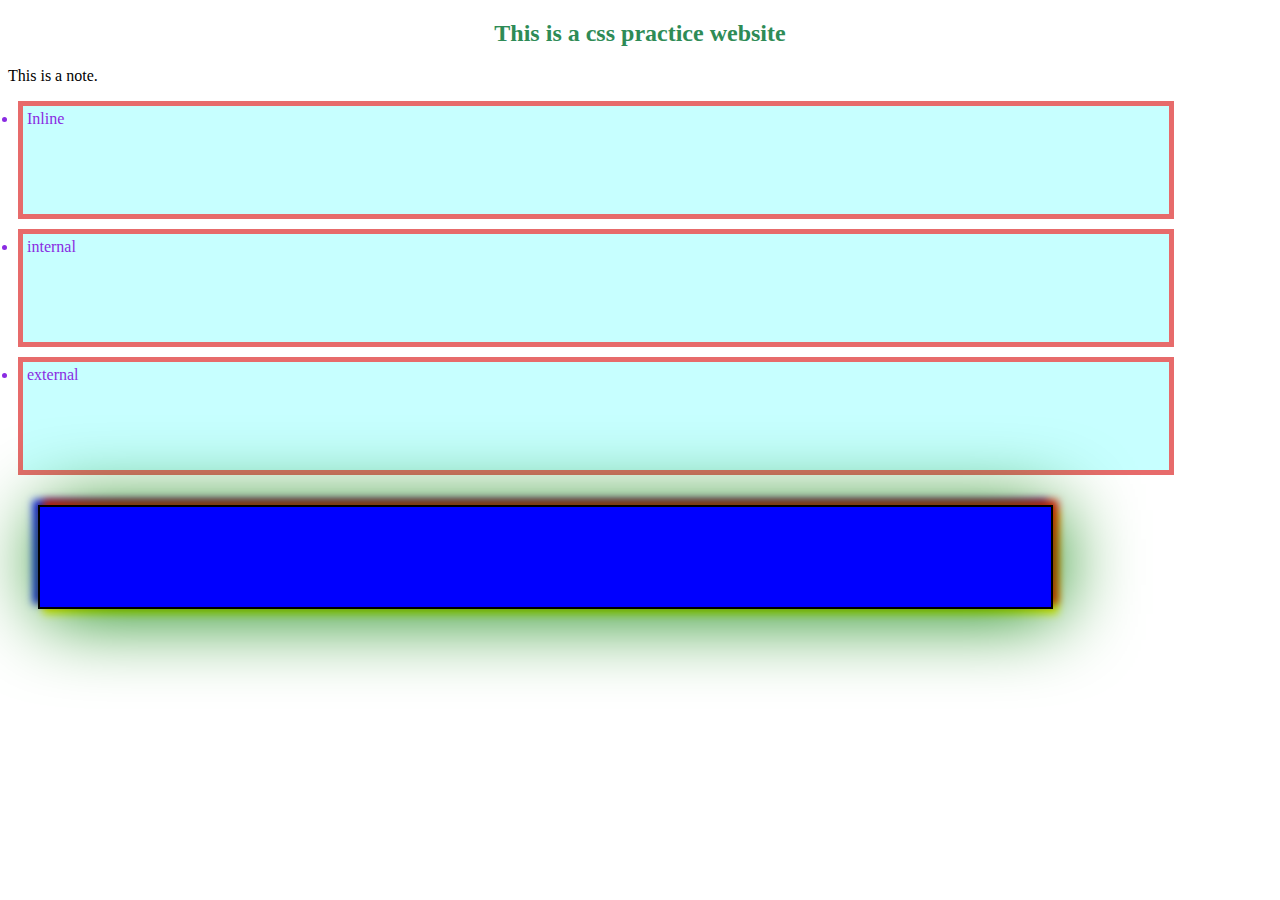
==== css/html.html @ a35e2432 "this is the css folder" ====
<!DOCTYPE html>
<html lang="en">
<head>
    <meta charset="UTF-8">
    <meta name="viewport" content="width=device-width, initial-scale=1.0">
    <title>Document</title>
    <link rel="stylesheet" href="css.css">
</head>
<body>
    <header id="header_image"></header>
    <h2 style="color: rgb(46, 139, 86); font-size: 150%;">This is a css practice website</h2>
    <p>This is a note.</p>
    <li>Inline</li>
    <li>internal</li>
    <li>external</li>
    <div class="box">

    </div>
</body>
</html>
---- css/css.css ----
*{
    background-image: url("images/falling-drop-rain-blue-earth-image-water-splash-crown-shape-water-splash-crown-shape-falling-drop-earth-140453719.webp");
    background-repeat: repeat-y;
    background-size: cover;
}
li{
    color: blueviolet;
    background-color: rgba(0, 255, 255, 0.219);
    border: 5px rgba(255, 0, 0, 0.582) solid;
    margin: 10px;
    padding: 4px;
    height: 100px;
    width: 90%;
    
}
.box{
    background-color: blue;
    border: 2px black solid;
    height: 100px;
    width: 80%;
    box-shadow: 5px 5px 80px green, 5px -5px 8px red, 5px 5px 8px yellow, -5px -5px 8px blue;
    margin: 30px;
}
h2{
    text-align: center;
}
/* #header_image{ */
    /* height: 700px; */
    
/* } */
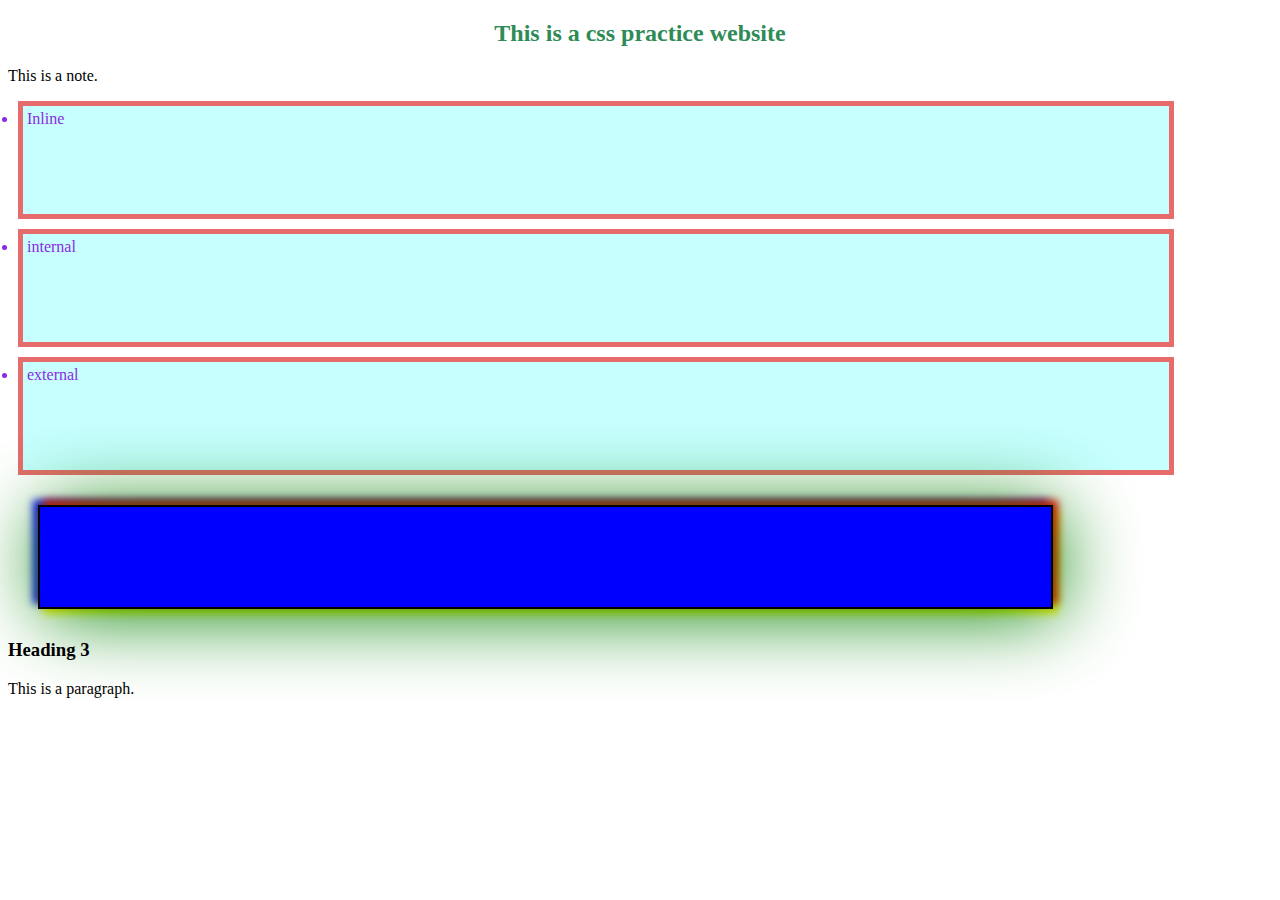
==== commit c82ba6be: "new changes to the html" ====
--- a/css/html.html
+++ b/css/html.html
@@ -14,7 +14,10 @@
     <li>internal</li>
     <li>external</li>
     <div class="box">
-
+    </div>
+    <div>
+        <h3>Heading 3</h3>
+        <p>This is a paragraph.</p>
     </div>
 </body>
 </html>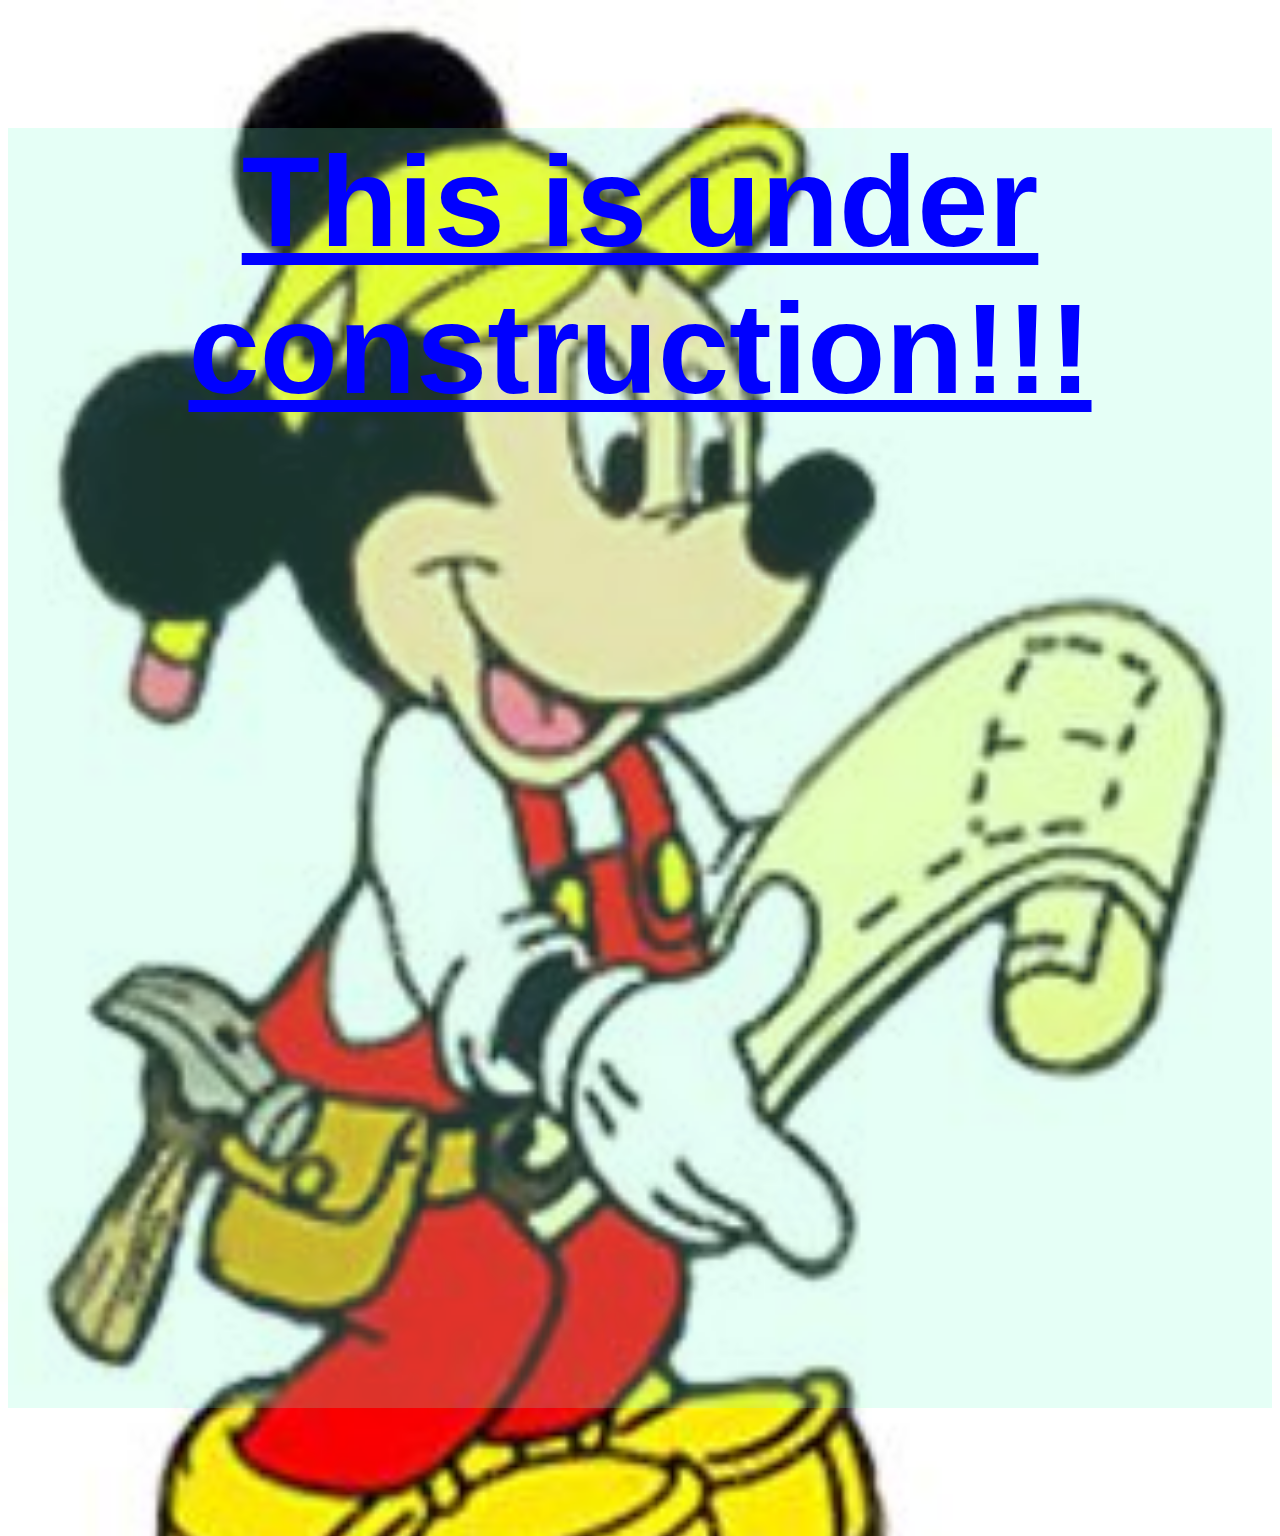
==== commit 72fdbb4a: "first website" ====
--- a/css/html.html
+++ b/css/html.html
@@ -3,21 +3,10 @@
 <head>
     <meta charset="UTF-8">
     <meta name="viewport" content="width=device-width, initial-scale=1.0">
-    <title>Document</title>
+    <title>Working</title>
     <link rel="stylesheet" href="css.css">
 </head>
-<body>
-    <header id="header_image"></header>
-    <h2 style="color: rgb(46, 139, 86); font-size: 150%;">This is a css practice website</h2>
-    <p>This is a note.</p>
-    <li>Inline</li>
-    <li>internal</li>
-    <li>external</li>
-    <div class="box">
-    </div>
-    <div>
-        <h3>Heading 3</h3>
-        <p>This is a paragraph.</p>
-    </div>
+<body id="thelast">
+    <h3 id="last">This is under construction!!!</h3>
 </body>
 </html>--- a/css/css.css
+++ b/css/css.css
@@ -1,30 +1,44 @@
 *{
-    background-image: url("images/falling-drop-rain-blue-earth-image-water-splash-crown-shape-water-splash-crown-shape-falling-drop-earth-140453719.webp");
-    background-repeat: repeat-y;
+    text-align: justify;
+}
+#background{
+    background-image: url(background.jpg);
+    background-repeat: no-repeat;
     background-size: cover;
+    background-position: center;
 }
-li{
+h1{
+    font-family: 'Segoe UI', Tahoma, Geneva, Verdana, sans-serif;
+    font-size: 8vw ;
     color: blueviolet;
-    background-color: rgba(0, 255, 255, 0.219);
-    border: 5px rgba(255, 0, 0, 0.582) solid;
-    margin: 10px;
-    padding: 4px;
-    height: 100px;
-    width: 90%;
-    
+    text-align: center;
+    text-decoration: underline;
 }
-.box{
-    background-color: blue;
-    border: 2px black solid;
-    height: 100px;
-    width: 80%;
-    box-shadow: 5px 5px 80px green, 5px -5px 8px red, 5px 5px 8px yellow, -5px -5px 8px blue;
-    margin: 30px;
+#page{
+    border: 2px solid black;
+    border-radius: 1%;
+    box-shadow: -2px 0px 5px red, 0px -2px 5px blue, 2px 0px 5px greenyellow, 0px 2px 5px rgb(252, 236, 16);
+    padding: 5px;
+    background-color: rgba(243, 150, 235, 0.856);
 }
-h2{
+#readmore{
+    border: none;
+    background-color: #ffffff00;
+    color: blue;
+
+}
+#thelast{
+    background-image: url(3bd3fa750057701de637d3f630130b9b.jpg);
+    background-repeat: no-repeat;
+    background-size: cover;
+    background-position: 0 0;
+}
+#last{
+    font-family: 'Segoe UI', Tahoma, Geneva, Verdana, sans-serif;
+    font-size: 10vw;
+    color: blue;
     text-align: center;
-}
-/* #header_image{ */
-    /* height: 700px; */
-    
-/* } */+    text-decoration: underline;
+    background-color: rgba(127, 255, 212, 0.199);
+    height: 100vw;
+}